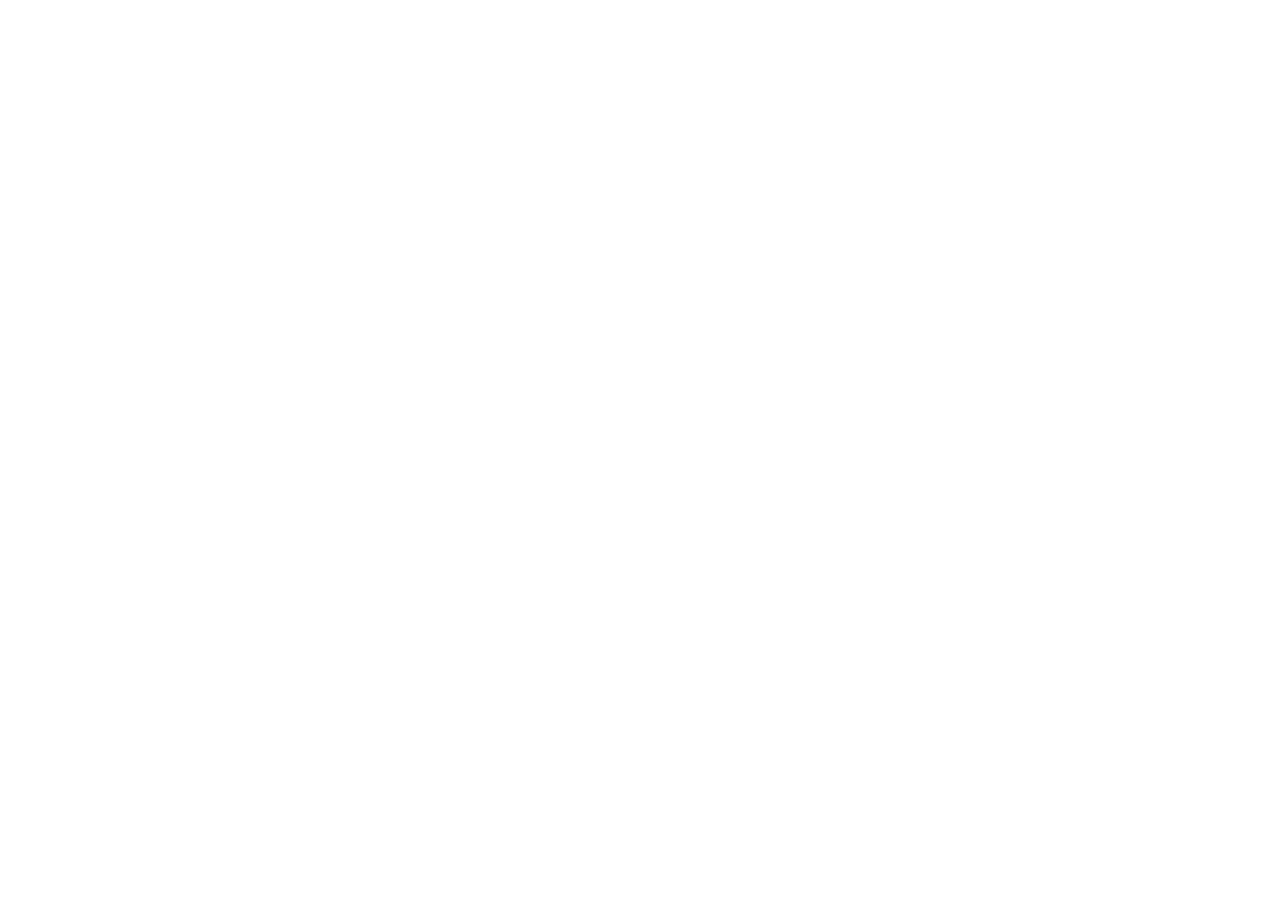
==== html/index.html @ 6eb73b94 "file creaet" ====
<!-- <!DOCTYPE html>
<html lang="en">
<head>
    <meta charset="UTF-8">
    <meta name="viewport" content="width=device-width, initial-scale=1.0">
    <title>Home - Shopping Cart</title>
   <link rel="stylesheet" href="style.css">
</head>
<body>
    <div class="nav">
        <a href="cart.html">Go to Cart</a>
    </div>
    <h1>Welcome to Our Store</h1>
    <h2>Products</h2>
    <div class="products"></div>
    
  <script src="script.js"></script>
</body>
</html> -->
<!DOCTYPE html>
<html lang="en">
<head>
  <meta charset="UTF-8">
  <meta name="viewport" content="width=device-width, initial-scale=1.0">
  <title>Document</title>
</head>
<body>
  
</body>
</html>
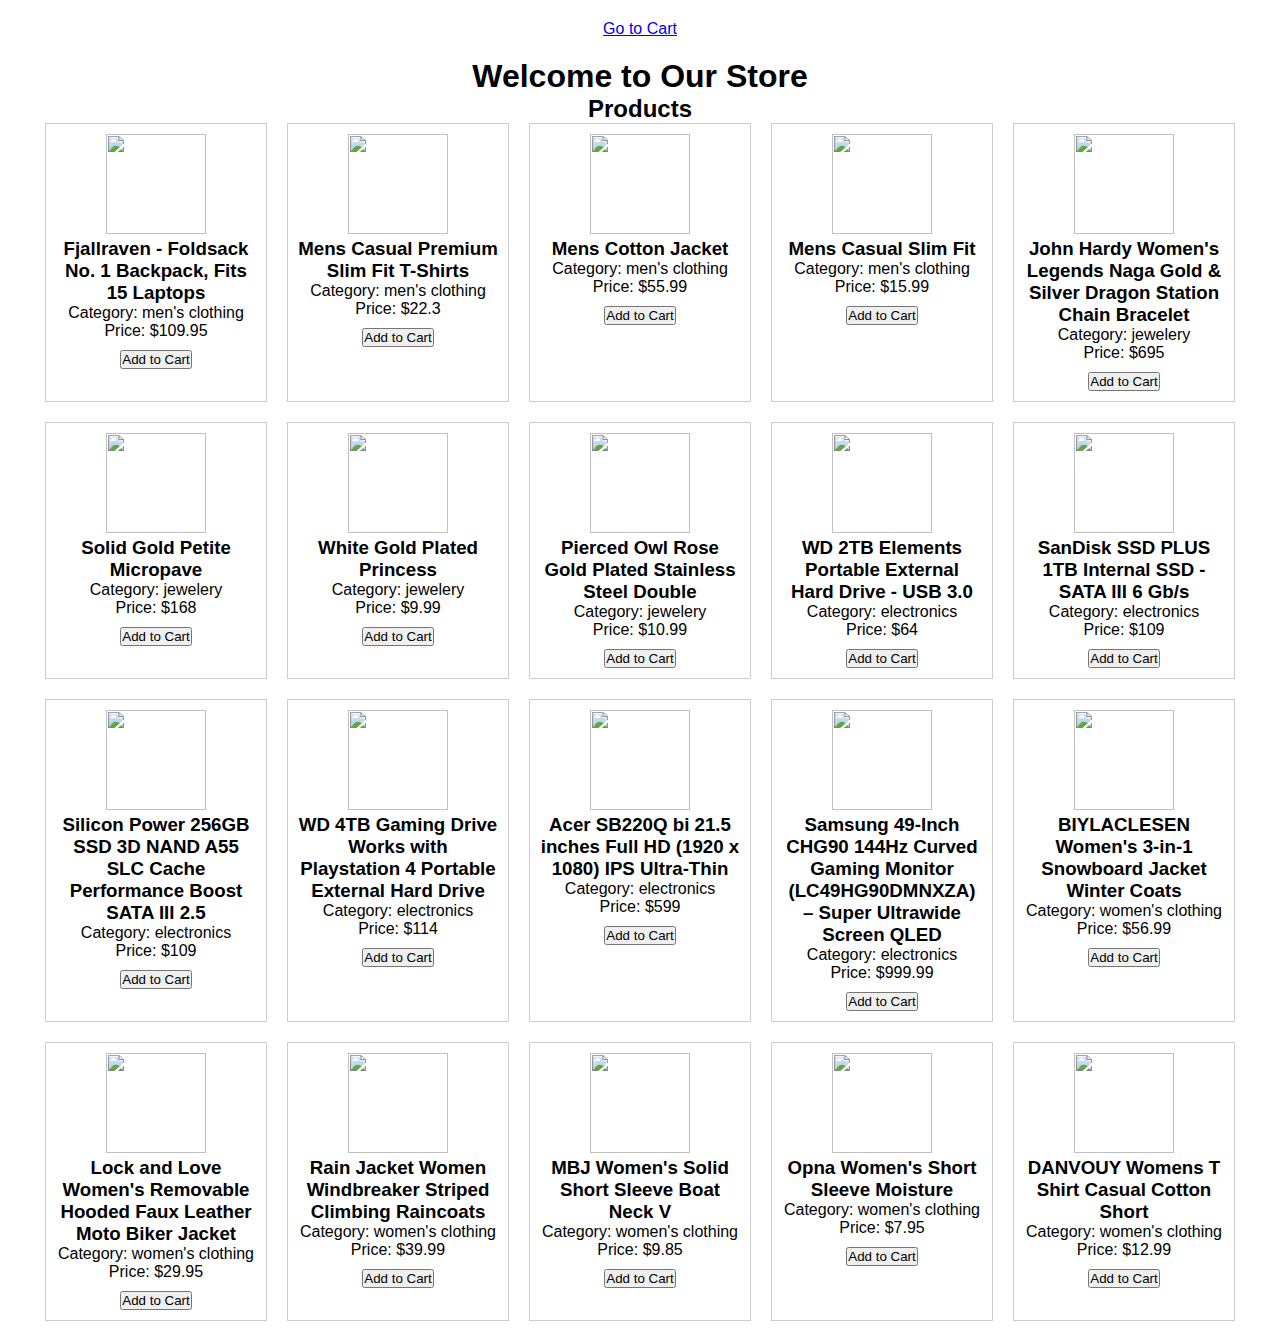
==== commit 97c6b3c0: "add to cart done'" ====
--- a/html/index.html
+++ b/html/index.html
@@ -1,31 +1,21 @@
-<!-- <!DOCTYPE html>
-<html lang="en">
-<head>
-    <meta charset="UTF-8">
-    <meta name="viewport" content="width=device-width, initial-scale=1.0">
-    <title>Home - Shopping Cart</title>
-   <link rel="stylesheet" href="style.css">
-</head>
-<body>
-    <div class="nav">
-        <a href="cart.html">Go to Cart</a>
-    </div>
-    <h1>Welcome to Our Store</h1>
-    <h2>Products</h2>
-    <div class="products"></div>
-    
-  <script src="script.js"></script>
-</body>
-</html> -->
+
 <!DOCTYPE html>
 <html lang="en">
 <head>
   <meta charset="UTF-8">
   <meta name="viewport" content="width=device-width, initial-scale=1.0">
-  <title>Document</title>
+  <title>Home - Shopping Cart</title>
+  <link rel="stylesheet" href="/css/style.css">
 </head>
 <body>
-  
+  <div class="nav">
+    <a href="/html/cart.html"> Go to Cart</a>
+
+  </div>
+  <h1>Welcome to Our Store</h1>
+  <h2>Products</h2>
+  <div class="products"></div>
 </body>
+<script src="/script/script.js"></script>
 </html>
 
--- a/css/style.css
+++ b/css/style.css
@@ -0,0 +1,27 @@
+
+*{
+    padding: 0;
+    margin: 0;
+}
+body{
+    font-family: Arial, Helvetica, sans-serif;
+    padding: 20px;
+    text-align: center;
+}
+.products{
+    display: flex;
+    flex-wrap: wrap;
+    gap: 20px;
+    justify-content: center;
+}
+.product{
+    border: 1px solid #ccc;
+    padding: 10px;
+    width: 200px;
+    text-align: center;
+}
+button{
+    margin-top: 10px;
+    cursor: pointer;
+}
+.nav{ margin-bottom: 20px;}